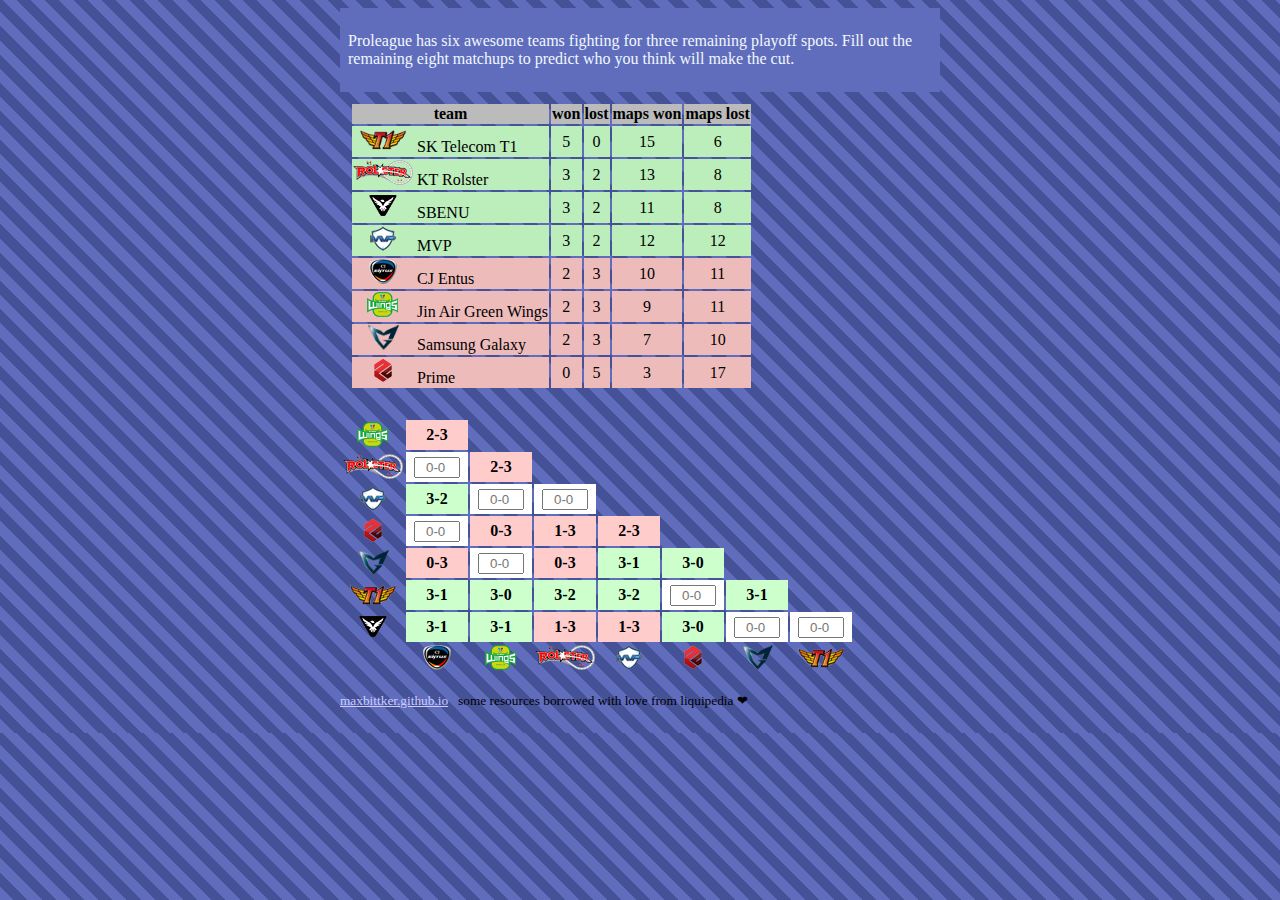
==== index.html @ 9e7120f3 "index name" ====
<!DOCTYPE html>
<html lang="en" dir="ltr" class="client-js">
    <head>
        <meta http-equiv="Content-Type" content="text/html; charset=UTF-8">
        <meta charset="UTF-8">
        <title>Proleague Round Robin Analyzer</title>
        <meta name="ResourceLoaderDynamicStyles" content="">
    </head>
    <script src="main.js"></script>
    <link rel="stylesheet" href="maru.css">
    <body class="mediawiki ltr sitedir-ltr ns-0 ns-subject page-2015_Proleague_Round_3 skin-dtrush action-view">
        <div style="max-width:600px;margin:auto;">
            <div id="header">
                <p>Proleague has six awesome teams fighting for three remaining playoff spots. Fill out the remaining eight matchups to predict who you think will make the cut. </p>
            </div>
            <div id="results">
                if you're reading this it's too late (or have noscript)
            </div>
            <div style="display:inline-block; vertical-align: top; margin: 0 0 0 0;padding-right:3em;">
                <br>
                <table class="wikitable crosstable" style="text-align:center;margin:0;line-height:14px">
                    <tbody>
                        <tr style="height:30px">
                            <th><span class="team-template-team-icon"><span class="team-template-image"><img alt="Jin Air Green Wings" src="Green_Wings_std.png" width="60" height="25"></a></span></span>
                            </th>
                            <td style="padding:0;background-color:#ffcccc" class=""><b>2-3</b>
                                <br>
                                <abbr title="Week 4 - Match 4">
                                </abbr>
                                </a>
                            </td>
                        </tr>
                        <tr style="height:30px">
                            <th><span class="team-template-team-icon"><span class="team-template-image"><img alt="KT Rolster" src="Rolsterlogo_std.png" width="60" height="25"></a></span></span>
                            </th>
                            <td style="padding:0;background-color:#ffffff" id="d1">
                                <input type="text" style='max-width:30px;padding-left:10px' name="gameinput" class='picker' placeholder="0-0" onchange="module.cb1()" id="u1">
                                <br>
                                <abbr title="Week 6 - Match 1">
                                </abbr>
                                </a>
                            </td>
                            <td style="padding:0;background-color:#ffcccc" class=""><b>2-3</b>
                                <br>
                                <abbr title="Week 1 - Match 1">
                                </abbr>
                                </a>
                            </td>
                        </tr>
                        <tr style="height:30px">
                            <th><span class="team-template-team-icon"><span class="team-template-image"><img alt="MVP (team)" src="MVPlogo_std.png" width="60" height="25"></a></span></span>
                            </th>
                            <td style="padding:0;background-color:#ccffcc" class=""><b>3-2</b>
                                <br>
                                <abbr title="Week 3 - Match 2">
                                </abbr>
                                </a>
                            </td>
                            <td style="padding:0;background-color:#ffffff" id="d2">
                                <input type="text" style='max-width:30px;padding-left:10px' name="gameinput" class='picker' placeholder="0-0" onchange="module.cb2()" id="u2">
                                <br>
                                <abbr title="Week 6 - Match 3">
                                </abbr>
                                </a>
                            </td>
                            <td style="padding:0;background-color:#ffffff" id="d3">
                                <input type="text" style='max-width:30px;padding-left:10px' name="gameinput" class='picker' placeholder="0-0" onchange="module.cb3()" id="u3">
                                <br>
                                <abbr title="Week 7 - Match 3">
                                </abbr>
                                </a>
                            </td>
                        </tr>
                        <tr style="height:30px">
                            <th><span class="team-template-team-icon"><span class="team-template-image"><img alt="Prime" src="Primelogo_std.png" width="60" height="25"></a></span></span>
                            </th>
                            <td style="padding:0;background-color:#ffffff" id="d4">
                                <input type="text" style='max-width:30px;padding-left:10px' name="gameinput" class='picker' placeholder="0-0" onchange="module.cb4()" id="u4">
                                <br>
                                <abbr title="Week 7 - Match 1">
                                </abbr>
                                </a>
                            </td>
                            <td style="padding:0;background-color:#ffcccc" class=""><b>0-3</b>
                                <br>
                                <abbr title="Week 3 - Match 3">
                                </abbr>
                                </a>
                            </td>
                            <td style="padding:0;background-color:#ffcccc" class=""><b>1-3</b>
                                <br>
                                <abbr title="Week 2 - Match 4">
                                </abbr>
                                </a>
                            </td>
                            <td style="padding:0;background-color:#ffcccc" class=""><b>2-3</b>
                                <br>
                                <abbr title="Week 5 - Match 4">
                                </abbr>
                                </a>
                            </td>
                        </tr>
                        <tr style="height:30px">
                            <th><span class="team-template-team-icon"><span class="team-template-image"><img alt="Samsung Galaxy" src="Samsung_galaxy_std.png" width="60" height="25"></a></span></span>
                            </th>
                            <td style="padding:0;background-color:#ffcccc" class=""><b>0-3</b>
                                <br>
                                <abbr title="Week 1 - Match 3">
                                </abbr>
                                </a>
                            </td>
                            <td style="padding:0;background-color:#ffffff" id="d5">
                                <input type="text" style='max-width:30px;padding-left:10px' name="gameinput" class='picker' placeholder="0-0" onchange="module.cb5()" id="u5">
                                <br>
                                <abbr title="Week 7 - Match 2">
                                </abbr>
                                </a>
                            </td>
                            <td style="padding:0;background-color:#ffcccc" class=""><b>0-3</b>
                                <br>
                                <abbr title="Week 5 - Match 2">
                                </abbr>
                                </a>
                            </td>
                            <td style="padding:0;background-color:#ccffcc" class=""><b>3-1</b>
                                <br>
                                <abbr title="Week 2 - Match 1">
                                </abbr>
                                </a>
                            </td>
                            <td style="padding:0;background-color:#ccffcc" class=""><b>3-0</b>
                                <br>
                                <abbr title="Week 4 - Match 1">
                                </abbr>
                                </a>
                            </td>
                        </tr>
                        <tr style="height:30px">
                            <th><span class="team-template-team-icon"><span class="team-template-image"><img alt="SK Telecom T1" src="SKT1logo_std.png" width="60" height="25"></a></span></span>
                            </th>
                            <td style="padding:0;background-color:#ccffcc" class=""><b>3-1</b>
                                <br>
                                <abbr title="Week 2 - Match 2">
                                </abbr>
                                </a>
                            </td>
                            <td style="padding:0;background-color:#ccffcc" class=""><b>3-0</b>
                                <br>
                                <abbr title="Week 5 - Match 1">
                                </abbr>
                                </a>
                            </td>
                            <td style="padding:0;background-color:#ccffcc" class=""><b>3-2</b>
                                <br>
                                <abbr title="Week 4 - Match 3">
                                </abbr>
                                </a>
                            </td>
                            <td style="padding:0;background-color:#ccffcc" class=""><b>3-2</b>
                                <br>
                                <abbr title="Week 1 - Match 4">
                                </abbr>
                                </a>
                            </td>
                            <td style="padding:0;background-color:#ffffff" id="d6">
                                <input type="text" style='max-width:30px;padding-left:10px' name="gameinput" class='picker' placeholder="0-0" onchange="module.cb6()" id="u6">
                                <br>
                                <abbr title="Week 6 - Match 2">
                                </abbr>
                                </a>
                            </td>
                            <td style="padding:0;background-color:#ccffcc" class=""><b>3-1</b>
                                <br>
                                <abbr title="Week 3 - Match 4">
                                </abbr>
                                </a>
                            </td>
                        </tr>
                        <tr style="height:30px">
                            <th><span class="team-template-team-icon"><span class="team-template-image"><img alt="SBENU" src="SBENUlogo_std.png" width="60" height="25"></a></span></span>
                            </th>
                            <td style="padding:0;background-color:#ccffcc" class=""><b>3-1</b>
                                <br>
                                <abbr title="Week 5 - Match 3">
                                </abbr>
                                </a>
                            </td>
                            <td style="padding:0;background-color:#ccffcc" class=""><b>3-1</b>
                                <br>
                                <abbr title="Week 2 - Match 3">
                                </abbr>
                                </a>
                            </td>
                            <td style="padding:0;background-color:#ffcccc" class=""><b>1-3</b>
                                <br>
                                <abbr title="Week 3 - Match 1">
                                </abbr>
                                </a>
                            </td>
                            <td style="padding:0;background-color:#ffcccc" class=""><b>1-3</b>
                                <br>
                                <abbr title="Week 4 - Match 2">
                                </abbr>
                                </a>
                            </td>
                            <td style="padding:0;background-color:#ccffcc" class=""><b>3-0</b>
                                <br>
                                <abbr title="Week 1 - Match 2">
                                </abbr>
                                </a>
                            </td>
                            <td style="padding:0;background-color:#ffffff" id="d7">
                                <input type="text" style='max-width:30px;padding-left:10px' name="gameinput" class='picker' placeholder="0-0" onchange="module.cb7()" id="u7">
                                <br>
                                <abbr title="Week 6 - Match 4">
                                </abbr>
                                </a>
                            </td>
                            <td style="padding:0;background-color:#ffffff" id="d8">
                                <input type="text" style='max-width:30px;padding-left:10px' name="gameinput" class='picker' placeholder="0-0" onchange="module.cb8()" id="u8">
                                <br>
                                <abbr title="Week 7 - Match 4">
                                </abbr>
                                </a>
                            </td>
                        </tr>
                        <tr>
                            <th></th>
                            <th><span class="team-template-team-icon"><span class="team-template-image"><img alt="CJ Entus" src="CJEntuslogo_std.png" width="60" height="25"></a></span></span>
                            </th>
                            <th><span class="team-template-team-icon"><span class="team-template-image"><img alt="Jin Air Green Wings" src="Green_Wings_std.png" width="60" height="25"></a></span></span>
                            </th>
                            <th><span class="team-template-team-icon"><span class="team-template-image"><img alt="KT Rolster" src="Rolsterlogo_std.png" width="60" height="25"></a></span></span>
                            </th>
                            <th><span class="team-template-team-icon"><span class="team-template-image"><img alt="MVP (team)" src="MVPlogo_std.png" width="60" height="25"></a></span></span>
                            </th>
                            <th><span class="team-template-team-icon"><span class="team-template-image"><img alt="Prime" src="Primelogo_std.png" width="60" height="25"></a></span></span>
                            </th>
                            <th><span class="team-template-team-icon"><span class="team-template-image"><img alt="Samsung Galaxy" src="Samsung_galaxy_std.png" width="60" height="25"></a></span></span>
                            </th>
                            <th><span class="team-template-team-icon"><span class="team-template-image"><img alt="SK Telecom T1" src="SKT1logo_std.png" width="60" height="25"></a></span></span>
                            </th>
                        </tr>
                    </tbody>
                </table>
                <!--
                                                <h4><span class="mw-headline" id="Round_3_Standings"><span style="display:none;">Round 3 Standings</span></span></h4>
                                                <div style="display:inline-block; vertical-align: top; margin: 0 0 0 0;padding-right:3em;">
                                                            <table class="wikitable grouptable" style="margin: 0px;">
                                                                        <tbody>
                                                                                    <tr>
                                                                                                                <th colspan="6"> <span style="text-align: center;"> Round 3 Standings </span><span style="float:right;" class="plainlinks">        </span>
                                                                                                </th>
                                                                                    </tr>
                                                                                    <tr style="background-color:rgb(204,255,204);">
                                                                                                <th style="width: 16px;">.
                                                                                                </th>
                                                                                                <td colspan="2" style="text-align:left; background-color:rgb(204,255,204);" class="grouptableslot"> <span class="team-template-team-standard"><span class="team-template-image"><img alt="SK Telecom T1" src="SKT1logo_std.png" width="60" height="25"></a></span> <span class="team-template-text">SK Telecom T1</a></span></span>
                                                                                                </td>
                                                                                                <td style="width: 32px; white-space: pre; text-align:center;"><b>5-0</b> </td>
                                                                                                <td style="width: 32px; white-space: pre; text-align:center;">15-6</td>
                                                                                                <td style="width: 48px; white-space: pre; text-align: center;"><i>+9</i>
                                                                                                </td>
                                                                                    </tr>
                                                                                    <tr>
                                                                                                <th style="width: 16px;background-color:rgb(187,238,187);">.
                                                                                                </th>
                                                                                                <td colspan="2" style="text-align:left;" class="grouptableslot"> <span class="team-template-team-standard"><span class="team-template-image"><img alt="KT Rolster" src="Rolsterlogo_std.png" width="60" height="25"></a></span> <span class="team-template-text">KT Rolster</a></span></span>
                                                                                                </td>
                                                                                                <td style="width: 32px; white-space: pre; text-align:center;"><b>3-2</b> </td>
                                                                                                <td style="width: 32px; white-space: pre; text-align:center;">13-8</td>
                                                                                                <td style="width: 48px; white-space: pre; text-align: center;"><i>+5</i>
                                                                                                </td>
                                                                                    </tr>
                                                                                    <tr>
                                                                                                <th style="width: 16px;background-color:rgb(187,238,187);">.
                                                                                                </th>
                                                                                                <td colspan="2" style="text-align:left;" class="grouptableslot"> <span class="team-template-team-standard"><span class="team-template-image"><img alt="SBENU" src="SBENUlogo_std.png" width="60" height="25"></a></span> <span class="team-template-text">SBENU</a></span></span>
                                                                                                </td>
                                                                                                <td style="width: 32px; white-space: pre; text-align:center;"><b>3-2</b> </td>
                                                                                                <td style="width: 32px; white-space: pre; text-align:center;">11-8</td>
                                                                                                <td style="width: 48px; white-space: pre; text-align: center;"><i>+3</i>
                                                                                                </td>
                                                                                    </tr>
                                                                                    <tr>
                                                                                                <th style="width: 16px;background-color:rgb(187,238,187);">.
                                                                                                </th>
                                                                                                <td colspan="2" style="text-align:left;" class="grouptableslot"> <span class="team-template-team-standard"><span class="team-template-image"><img alt="MVP (team)" src="MVPlogo_std.png" width="60" height="25"></a></span> <span class="team-template-text">MVP</a></span></span>
                                                                                                </td>
                                                                                                <td style="width: 32px; white-space: pre; text-align:center;"><b>3-2</b> </td>
                                                                                                <td style="width: 32px; white-space: pre; text-align:center;">12-11</td>
                                                                                                <td style="width: 48px; white-space: pre; text-align: center;"><i>+1 (-1)*</i>
                                                                                                </td>
                                                                                    </tr>
                                                                                    <tr>
                                                                                                <th style="width: 16px;background-color:rgb(238,204,153);">.
                                                                                                </th>
                                                                                                <td colspan="2" style="text-align:left;" class="grouptableslot"> <span class="team-template-team-standard"><span class="team-template-image"><img alt="CJ Entus" src="CJEntuslogo_std.png" width="60" height="25"></a></span> <span class="team-template-text">CJ Entus</a></span></span>
                                                                                                </td>
                                                                                                <td style="width: 32px; white-space: pre; text-align:center;"><b>2-3</b> </td>
                                                                                                <td style="width: 32px; white-space: pre; text-align:center;">10-11</td>
                                                                                                <td style="width: 48px; white-space: pre; text-align: center;"><i>-1</i>
                                                                                                </td>
                                                                                    </tr>
                                                                                    <tr>
                                                                                                <th style="width: 16px;background-color:rgb(238,204,153);">.
                                                                                                </th>
                                                                                                <td colspan="2" style="text-align:left;" class="grouptableslot"> <span class="team-template-team-standard"><span class="team-template-image"><img alt="Jin Air Green Wings" src="Green_Wings_std.png" width="60" height="25"></a></span> <span class="team-template-text">Jin Air Green Wings</a></span></span>
                                                                                                </td>
                                                                                                <td style="width: 32px; white-space: pre; text-align:center;"><b>2-3</b> </td>
                                                                                                <td style="width: 32px; white-space: pre; text-align:center;">9-11</td>
                                                                                                <td style="width: 48px; white-space: pre; text-align: center;"><i>-2</i>
                                                                                                </td>
                                                                                    </tr>
                                                                                    <tr>
                                                                                                <th style="width: 16px;background-color:rgb(238,204,153);">.
                                                                                                </th>
                                                                                                <td colspan="2" style="text-align:left;" class="grouptableslot"> <span class="team-template-team-standard"><span class="team-template-image"><img alt="Samsung Galaxy" src="Samsung_galaxy_std.png" width="60" height="25"></a></span> <span class="team-template-text">Samsung Galaxy</a></span></span>
                                                                                                </td>
                                                                                                <td style="width: 32px; white-space: pre; text-align:center;"><b>2-3</b> </td>
                                                                                                <td style="width: 32px; white-space: pre; text-align:center;">7-10</td>
                                                                                                <td style="width: 48px; white-space: pre; text-align: center;"><i>-3</i>
                                                                                                </td>
                                                                                    </tr>
                                                                                    <tr style="background-color:rgb(255,221,170);">
                                                                                                <th style="width: 16px;">.
                                                                                                </th>
                                                                                                <td colspan="2" style="text-align:left; background-color:rgb(255,221,170);" class="grouptableslot bracket-hover"> <span class="team-template-team-standard"><span class="team-template-image"><img alt="Prime" src="Primelogo_std.png" width="60" height="25"></a></span> <span class="team-template-text">Prime</a></span></span>
                                                                                                </td>
                                                                                                <td style="width: 32px; white-space: pre; text-align:center;"><b>0-5</b> </td>
                                                                                                <td style="width: 32px; white-space: pre; text-align:center;">3-15</td>
                                                                                                <td style="width: 48px; white-space: pre; text-align: center;"><i>-12 (-2)*</i>
                                                                                                </td>
                                                                                    </tr>
                                                                        </tbody>
                                                            </table>
                                                            <p>* Received map penalties for accumulating multiple warnings
                                                            </p>
                    -->
                    <p><small> <a href="http://maxbittker.github.io">maxbittker.github.io</a> &nbsp;  
                    some resources borrowed with love from liquipedia ❤</small> </p
                </div>
            </body>
        </html>
---- maru.css ----
#results tr:nth-child(-n+4)
{
    background-color:rgb(187,238,187);    
}
thead th
{
    background-color:rgb(187,187,187);    
/*    visibility: hidden;*/
}
#results tr:nth-child(n+5)
{
    
    background-color:rgb(238,187,187);    
}
#results td:nth-child(1)
{
text-align: left;

}
#header {
background-color: #606dbc;  
    color: aliceblue;
    padding: .5em;
}
#results td
{
text-align: center;


}
#results
{
align-content: center;
margin: 10px;

}
body{
background: repeating-linear-gradient(
  45deg,
  #606dbc,
  #606dbc 10px,
  #465298 10px,
  #465298 20px
);
}
/*
.string *
{
align: left;
text-align: left;
}
*/
a {
    color: #ccccff;
}
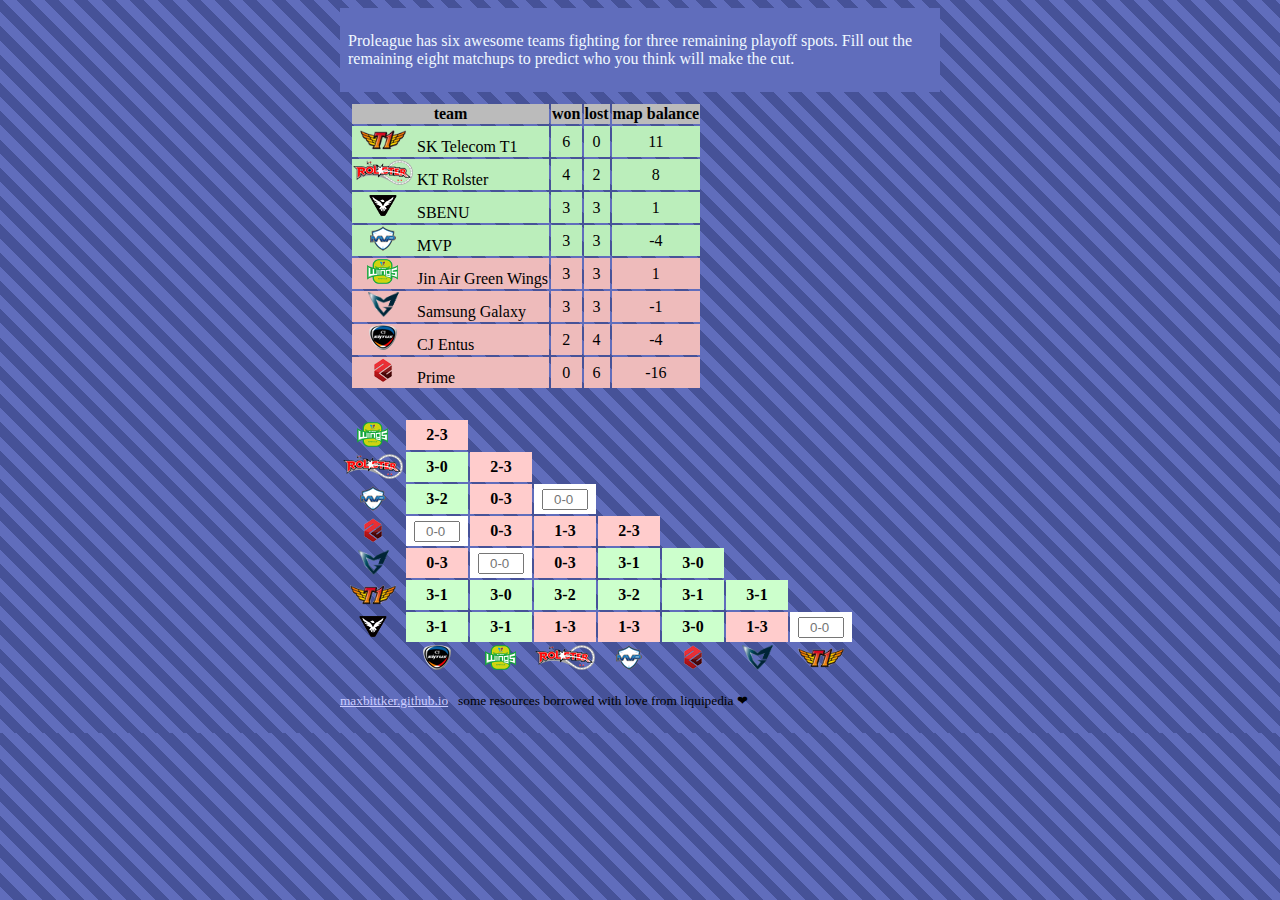
==== commit 854e5f71: "updated for final week :O" ====
--- a/index.html
+++ b/index.html
@@ -11,7 +11,7 @@
     <body class="mediawiki ltr sitedir-ltr ns-0 ns-subject page-2015_Proleague_Round_3 skin-dtrush action-view">
         <div style="max-width:600px;margin:auto;">
             <div id="header">
-                <p>Proleague has six awesome teams fighting for three remaining playoff spots. Fill out the remaining eight matchups to predict who you think will make the cut. </p>
+                <p>Proleague has six awesome teams fighting for three remaining playoff spots. Fill out the remaining eight matchups to predict who you think will make the cut.  </p>
             </div>
             <div id="results">
                 if you're reading this it's too late (or have noscript)
@@ -33,8 +33,10 @@
                         <tr style="height:30px">
                             <th><span class="team-template-team-icon"><span class="team-template-image"><img alt="KT Rolster" src="Rolsterlogo_std.png" width="60" height="25"></a></span></span>
                             </th>
-                            <td style="padding:0;background-color:#ffffff" id="d1">
-                                <input type="text" style='max-width:30px;padding-left:10px' name="gameinput" class='picker' placeholder="0-0" onchange="module.cb1()" id="u1">
+                            <!-- <td style="padding:0;background-color:#ffffff" id="d1"> -->
+                                <!-- <input type="text" style='max-width:30px;padding-left:10px' name="gameinput" class='picker' value="3-0" onchange="module.cb1()" id="u1"> -->
+                                <td style="padding:0;background-color:#ccffcc" class=""><b>3-0</b>
+
                                 <br>
                                 <abbr title="Week 6 - Match 1">
                                 </abbr>
@@ -56,8 +58,10 @@
                                 </abbr>
                                 </a>
                             </td>
-                            <td style="padding:0;background-color:#ffffff" id="d2">
-                                <input type="text" style='max-width:30px;padding-left:10px' name="gameinput" class='picker' placeholder="0-0" onchange="module.cb2()" id="u2">
+                            <!-- <td style="padding:0;background-color:#ffffff" id="d2"> -->
+                                <!-- <input type="text" style='max-width:30px;padding-left:10px' name="gameinput" class='picker' value="0-3" onchange="module.cb2()" id="u2"> -->
+                            <td style="padding:0;background-color:#ffcccc" class=""><b>0-3</b>
+
                                 <br>
                                 <abbr title="Week 6 - Match 3">
                                 </abbr>
@@ -162,8 +166,9 @@
                                 </abbr>
                                 </a>
                             </td>
-                            <td style="padding:0;background-color:#ffffff" id="d6">
-                                <input type="text" style='max-width:30px;padding-left:10px' name="gameinput" class='picker' placeholder="0-0" onchange="module.cb6()" id="u6">
+                            <!-- <td style="padding:0;background-color:#ffffff" id="d6"> -->
+                                <!-- <input type="text" style='max-width:30px;padding-left:10px' name="gameinput" class='picker' value="3-1" onchange="module.cb6()" id="u6"> -->
+                                <td style="padding:0;background-color:#ccffcc" class=""><b>3-1</b>
                                 <br>
                                 <abbr title="Week 6 - Match 2">
                                 </abbr>
@@ -209,8 +214,9 @@
                                 </abbr>
                                 </a>
                             </td>
-                            <td style="padding:0;background-color:#ffffff" id="d7">
-                                <input type="text" style='max-width:30px;padding-left:10px' name="gameinput" class='picker' placeholder="0-0" onchange="module.cb7()" id="u7">
+                            <!-- <td style="padding:0;background-color:#ffffff" id="d7"> -->
+                                <!-- <input type="text" style='max-width:30px;padding-left:10px' name="gameinput" class='picker' value="1-3" onchange="module.cb7()" id="u7"> -->
+                            <td style="padding:0;background-color:#ffcccc" class=""><b>1-3</b>
                                 <br>
                                 <abbr title="Week 6 - Match 4">
                                 </abbr>
